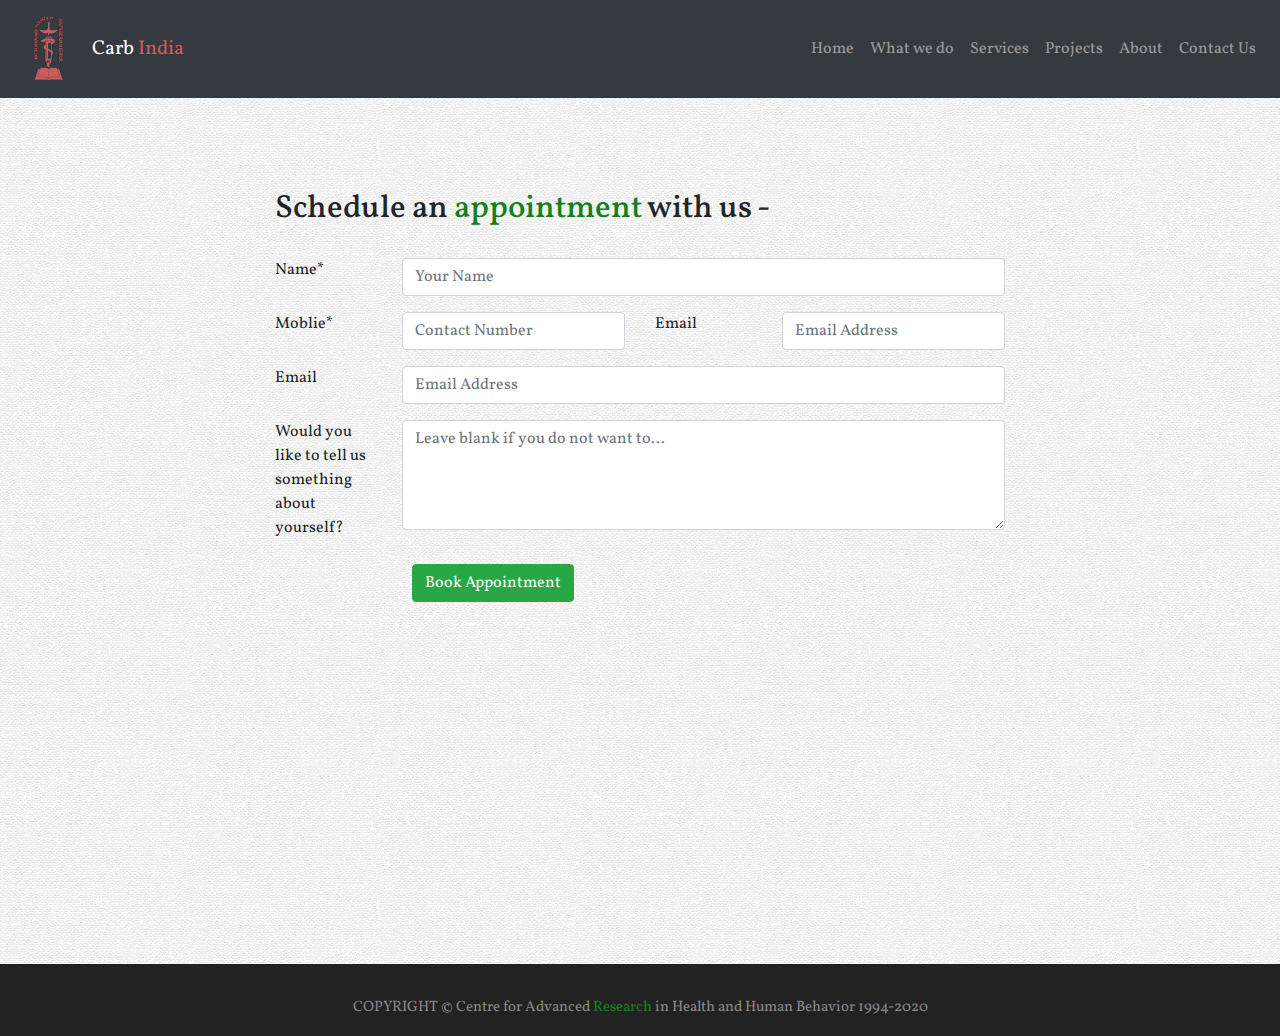
==== pages/appointment.html @ 6e224fef "added appointment" ====
<!DOCTYPE html>
<html lang="en">
<head>
    <meta charset="UTF-8">
   
    <!-- Bootstrap CSS -->
    <link rel="stylesheet" type="text/css" href="../css/all.css">
    <link rel="stylesheet" type="text/css" href="../css/bootstrap.min.css">
    <link rel="stylesheet" type="text/css" href="../css/appointment_style.css">
    <link href="https://fonts.googleapis.com/css2?family=Pacifico&display=swap" rel="stylesheet">
    <link href="https://fonts.googleapis.com/css2?family=Vollkorn&display=swap" rel="stylesheet">
    <meta name="viewport" content="width=device-width,initial-scale=1.0">
    <link rel="icon" type="image/png" href="../img/logo/logo_65_inv.png">
    <title>Carb India</title>
</head>

    <body>
        <section id="navbar">
            <nav class="navbar navbar-dark navbar-expand-md bg-dark " id="main-nav">
                <a class="navbar-brand" href="index.html">
                    <img src="../img/logo/logo_65_nav.png" alt="">
                    Carb<span class="bold-orange"> India</span>
                </a>
                <button class="navbar-toggler collapsed" type="button" data-toggle="collapse" data-target="#navToggle" aria-controls="navToggle" aria-expanded="false" aria-label="Toggle navigation">
                    <span class="navbar-toggler-icon"></span>
                  </button>
                  
                    <div class="collapse navbar-collapse" id="navToggle">
                        <ul class="nav navbar-nav ml-auto mt-2 mt-lg-0">
                            
                            <li class="nav-item">
                                <a class="nav-link" href="../index.html">Home</a>
                            </li>
                            <li class="nav-item">
                                <a class="nav-link" href="../index.html#whyus">What we do</a>
                            </li>
                            <li class="nav-item">
                                <a class="nav-link" href="project_support.html">Services</a>
                            </li>
                            <li class="nav-item">
                                <a class="nav-link" href="projects.html">Projects</a>
                            </li>
                            <li class="nav-item">
                                <a class="nav-link" href="#">About</a>
                            </li>
                            <li class="nav-item">
                                <a class="nav-link" href="#">Contact Us</a>
                            </li>
                        
                        </ul>
                    </div>
            </nav>
        </section>
        
                       
        <section id="schedule">
            <div class="schedule">
                <div class="container">
                    <div class="row">
                        <div class="col-md-8 offset-md-2">
                            <h2>Schedule an <span class="bold-green">appointment </span>with us -</h2>
                            <form action="index.php" role="form" method=post class="form-horizontal">
                                <div class="form-group">
                                    <div class="row">
                                        <label for="name" class="col-sm-2 control-label" >Name*</label>
                                        <div class="col-sm-10">
                                            <input type="text" class="form-control" id="name" name="name" placeholder="Your Name" value="">
                                        </div>
                                    </div>
                                </div>
                                <div class="form-group">
                                    <div class="row">
                                        <label for="human" class="col-sm-2 control-label" >Moblie*</label>
                                        <div class="col-sm-4">
                                        <input type="text" class="form-control" id="mobile" name="mobile" placeholder="Contact Number" value="">
                                        </div>
                                        <label for="email" class="col-sm-2 control-label" >Email</label>
                                        <div class="col-sm-4">
                                        <input type="email" class="form-control" id="email" name="email" placeholder="Email Address" value="">
                                        </div>
                                    </div>
                                </div>
                                <div class="form-group">
                                    <div class="row">
                                        <label for="email" class="col-sm-2 control-label" >Email</label>
                                        <div class="col-sm-10">
                                        <input type="email" class="form-control" id="email" name="email" placeholder="Email Address" value="">
                                        </div>
                                    </div>
                                </div>
                                
                                <div class="form-group">
                                    <div class="row">
                                        <label for="message" class="col-sm-2 control-label" >Would you like to tell us something about yourself?</label>
                                        <div class="col-sm-10">
                                            <textarea name="message" class="form-control" cols="30" rows="4" placeholder="Leave blank if you do not want to..."></textarea>
                                        </div>
                                    </div>
                                </div>
                                
                                <div class="form-group">
                                    <div class="col-sm-8 offset-sm-2">
                                        <input type="submit" class="btn btn-success" id="submit" name="submit" value="Book Appointment">
                                    </div>
                                </div>
                                <div class="form-group">
                                    <div class="col-sm-8 offset-sm-2">
        
                                    </div>
                                </div>
                            </form>
                        </div>
                    </div>
                </div>
            </div>
        

        <footer class="footer">
            <div class="container">
                <div class="row foot">
                    
                    
                    <div class="col-md-10 offset-md-1">
                        <p>COPYRIGHT &COPY; Centre for Advanced <span class="bold-green">Research</span> in Health and Human Behavior 1994-2020 </p>
                    </div>
                </div>
            </div>
    
        </footer>


        <script src="../js/jquery-3.4.1.min.js"></script>
        <script src="../js/bootstrap.min.js"></script>
        <script src="../js/main.js"></script>

    </body>
</html>
---- css/appointment_style.css ----
*{
    margin: 0;
    padding: 0;
}
html,body{
    height: 100%;
    font-size: 16px;
    font-family: 'Vollkorn', serif;
    background: url(../img/pattern.jpg) center center;
}


@font-face{
    font-family: 'Nunito-Regular';
    src: local('Nunito-Regular.ttf'), url('Nunito-Regular.ttf') format('truetype');
}


/* Navbar */

  
.navbar{
    position: fixed;
    width: 100%;
    z-index: 1;
}
.btn-srch{
    background-color: rgba(0,0,0,0);
    border: 1px solid rgba(19,128,26,1);
    margin-left: 3px;
    color: rgba(19,128,26,1);
    transition: .7s;
}

.navbar-brand img{
    height: 8vh;
    padding-left: 2vh;
   
}

.btn-srch:hover,
.btn-srch:focus,
.btn-srch:active{
    background-color: rgba(19,128,26,1);
    border: 1px solid rgba(0,0,0,0);
    color: black;
    transition: .5s;
}    

#main-nav li a{
    border-bottom: 1px  solid   rgba(19,128,26,0);
    transition: .5s;
}

#main-nav li a:hover{
    border-bottom: 1px  solid   rgba(19,128,26,1);
    transition: .5s;
}


/* Secton Ptype */
#schedule{
    padding-top: 5%;
    background-image: url(../img/pattern.jpg);
}

.schedule{
    background-image: url(../img/pattern.jpg);
    min-height: 100vh;
    padding-bottom: 5%;
    
}
#schedule h2{
    padding-top: 14vh;
}

.form-horizontal{
    padding: 3% 0;
}  


    
    



/* Section Footer */

.footer{
    background-color: #222;
    padding-bottom: 0;
    bottom: 0;
    width: 100%;
   
}
.foot{
    text-align: center;
    padding-top: 3%;
}
.foot p{
    color: #888;
    font-size: 15px;
}




/* Spans */
.bold-green{
    color:rgba(19,128,26,1);
}
.green-underline{
    color: chocolate;
    border-bottom: solid springgreen 3px;
}

.bold-orange{
    color: indianred;
}
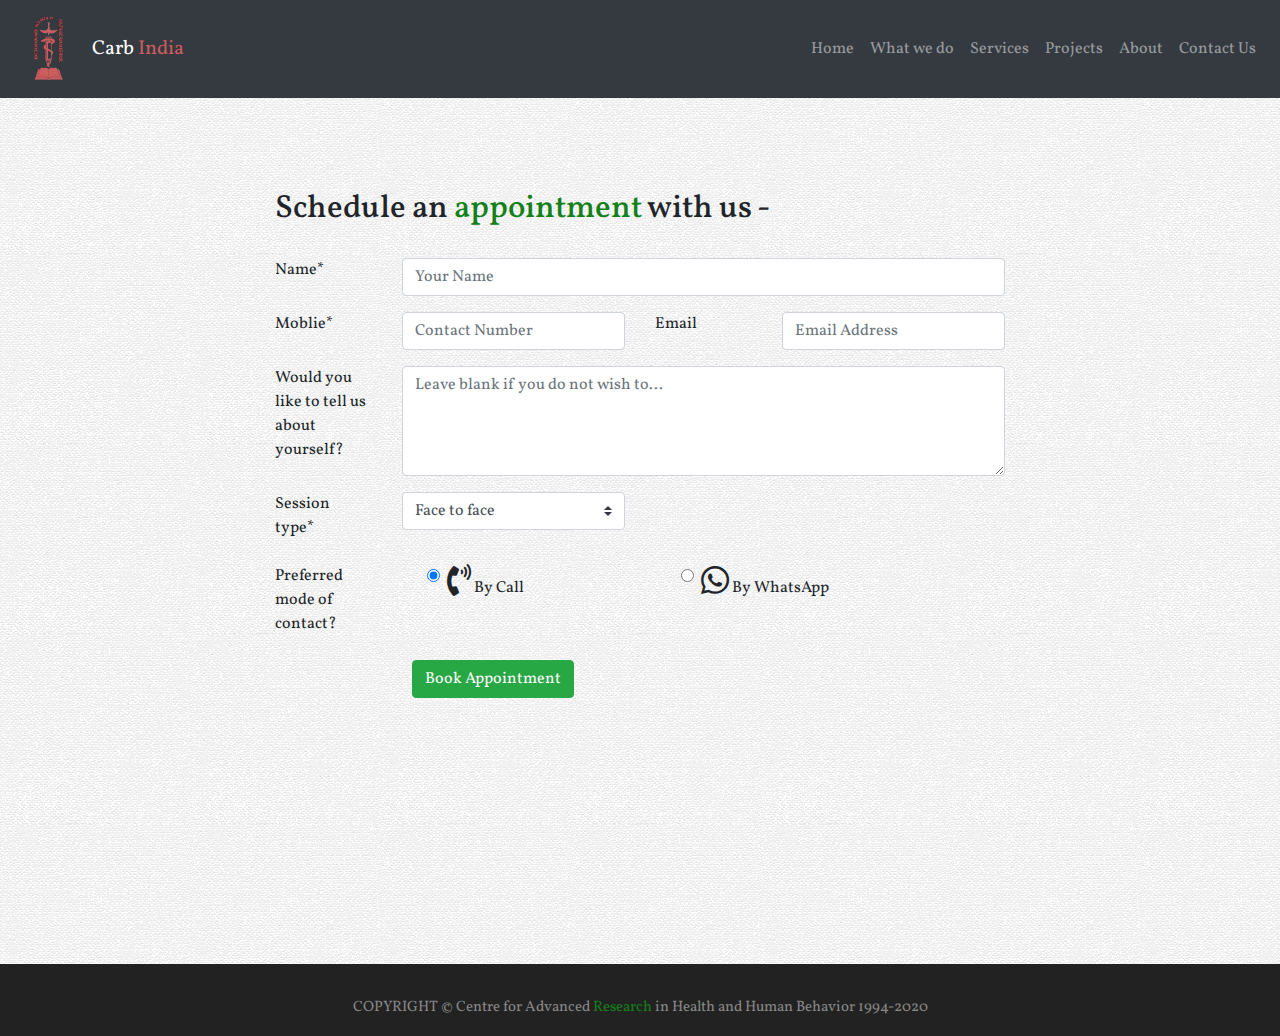
==== commit a20a2764: "as" ====
--- a/pages/appointment.html
+++ b/pages/appointment.html
@@ -17,7 +17,7 @@
     <body>
         <section id="navbar">
             <nav class="navbar navbar-dark navbar-expand-md bg-dark " id="main-nav">
-                <a class="navbar-brand" href="index.html">
+                <a class="navbar-brand" href="../index.html">
                     <img src="../img/logo/logo_65_nav.png" alt="">
                     Carb<span class="bold-orange"> India</span>
                 </a>
@@ -80,24 +80,52 @@
                                         </div>
                                     </div>
                                 </div>
+                               
+                                
                                 <div class="form-group">
                                     <div class="row">
-                                        <label for="email" class="col-sm-2 control-label" >Email</label>
+                                        <label for="message" class="col-sm-2 control-label" >Would you like to tell us about yourself?</label>
                                         <div class="col-sm-10">
-                                        <input type="email" class="form-control" id="email" name="email" placeholder="Email Address" value="">
+                                            <textarea name="message" class="form-control" cols="30" rows="4" placeholder="Leave blank if you do not wish to..."></textarea>
                                         </div>
                                     </div>
                                 </div>
-                                
+
                                 <div class="form-group">
                                     <div class="row">
-                                        <label for="message" class="col-sm-2 control-label" >Would you like to tell us something about yourself?</label>
-                                        <div class="col-sm-10">
-                                            <textarea name="message" class="form-control" cols="30" rows="4" placeholder="Leave blank if you do not want to..."></textarea>
-                                        </div>
+                                        <label for="session" class="col-sm-2 control-label" >Session type*</label>
+                                       <div class="col-sm-4">
+                                            <select class="custom-select">
+                                                <label selected >Choose session type</label>
+                                                <option value="1">Face to face</option>
+                                                <option value="2">Online</option>
+                                              </select>
+                                       </div>
+                                    </div>
+                               </div>
+
+
+                                <div class="form-group">
+                                    <div class="row">
+                                        <label for="email" class="col-md-2 col-sm-12 control-label" >Preferred mode of contact?</label>
+                                        
+                                            <div class="form-check col-md-4 radio">
+                                                <input class="form-check-input" type="radio" name="call" id="call" value="option1" checked>
+                                                <label class="form-check-label" for="Radio1">
+                                                    <i class="fa fa-phone-volume fa-2x"></i> By Call
+                                                </label>
+                                                </div> 
+                                                <div class="form-check col-md-4 radio">
+                                                <input class="form-check-input" type="radio" name="call" id="whatsapp" value="option2">
+                                                <label class="form-check-label" for="Radio2">
+                                                    <i class="fab fa-whatsapp fa-2x"></i> By WhatsApp
+                                                </label>
+                                            </div>                                                                    
                                     </div>
                                 </div>
                                 
+                                
+                               
                                 <div class="form-group">
                                     <div class="col-sm-8 offset-sm-2">
                                         <input type="submit" class="btn btn-success" id="submit" name="submit" value="Book Appointment">
--- a/css/appointment_style.css
+++ b/css/appointment_style.css
@@ -78,7 +78,10 @@
     padding: 3% 0;
 }  
 
-
+.radio{
+    padding-left:8%;
+    padding-bottom: 3%;
+}
     
     
 
